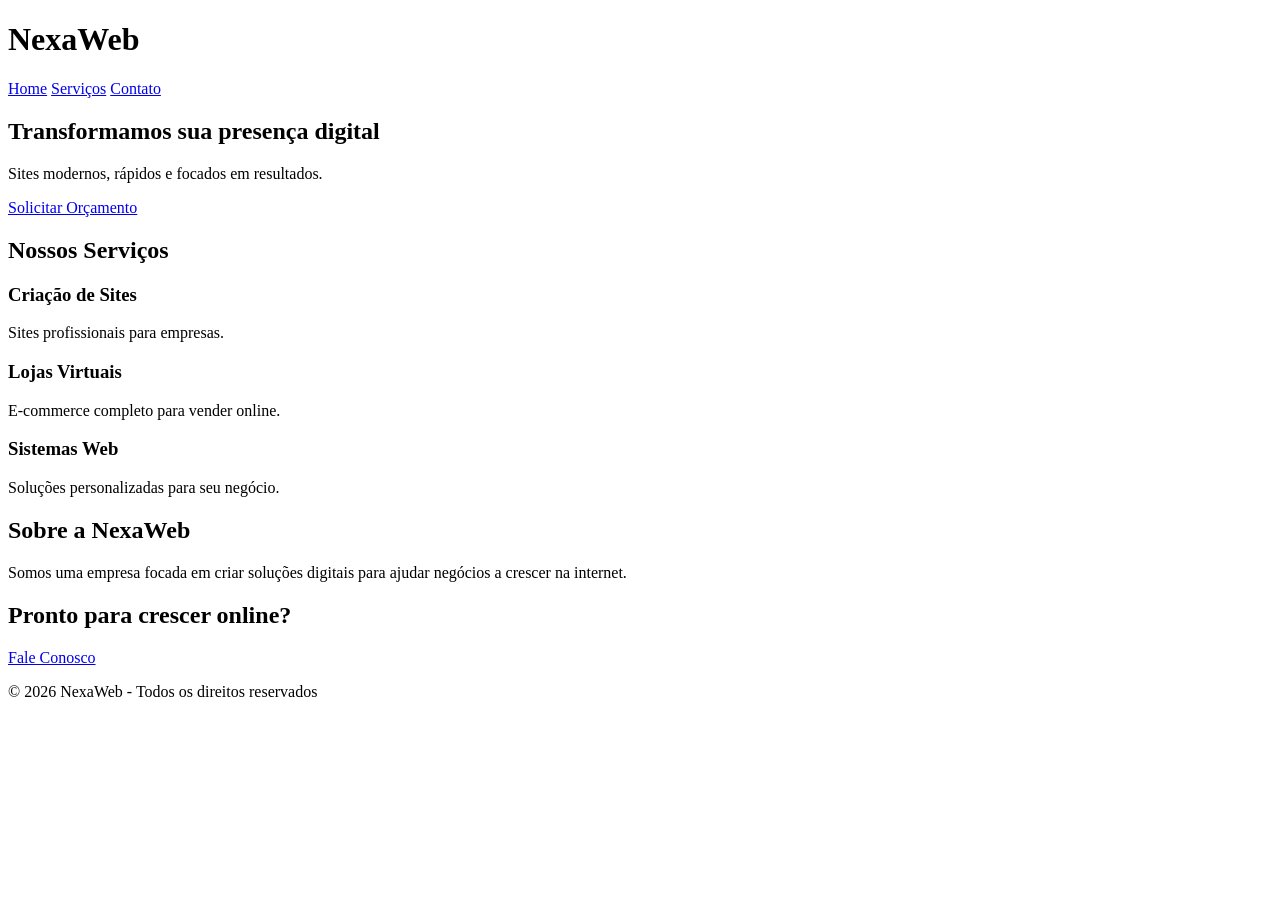
==== index.html @ 62a0e0a3 "commit 01" ====
<!DOCTYPE html>
<html lang="pt-BR">
<head>
    <meta charset="UTF-8">
    <meta name="viewport" content="width=device-width, initial-scale=1.0">
    <title>NexaWeb Soluções Digitais</title>
    <link rel="stylesheet" href="css/style.css">
</head>
<body>

    <!-- HEADER -->
    <header>
        <h1>NexaWeb</h1>
        <nav>
            <a href="index.html">Home</a>
            <a href="servicos.html">Serviços</a>
            <a href="contato.html">Contato</a>
        </nav>
    </header>

    <!-- HERO -->
    <section id="hero">
        <h2>Transformamos sua presença digital</h2>
        <p>Sites modernos, rápidos e focados em resultados.</p>
        <a href="contato.html">Solicitar Orçamento</a>
    </section>

    <!-- SERVIÇOS -->
    <section id="servicos">
        <h2>Nossos Serviços</h2>

        <div class="card">
            <h3>Criação de Sites</h3>
            <p>Sites profissionais para empresas.</p>
        </div>

        <div class="card">
            <h3>Lojas Virtuais</h3>
            <p>E-commerce completo para vender online.</p>
        </div>

        <div class="card">
            <h3>Sistemas Web</h3>
            <p>Soluções personalizadas para seu negócio.</p>
        </div>
    </section>

    <!-- SOBRE -->
    <section id="sobre">
        <h2>Sobre a NexaWeb</h2>
        <p>Somos uma empresa focada em criar soluções digitais para ajudar negócios a crescer na internet.</p>
    </section>

    <!-- CTA -->
    <section id="cta">
        <h2>Pronto para crescer online?</h2>
        <a href="contato.html">Fale Conosco</a>
    </section>

    <!-- FOOTER -->
    <footer>
        <p>© 2026 NexaWeb - Todos os direitos reservados</p>
    </footer>

</body>
</html>
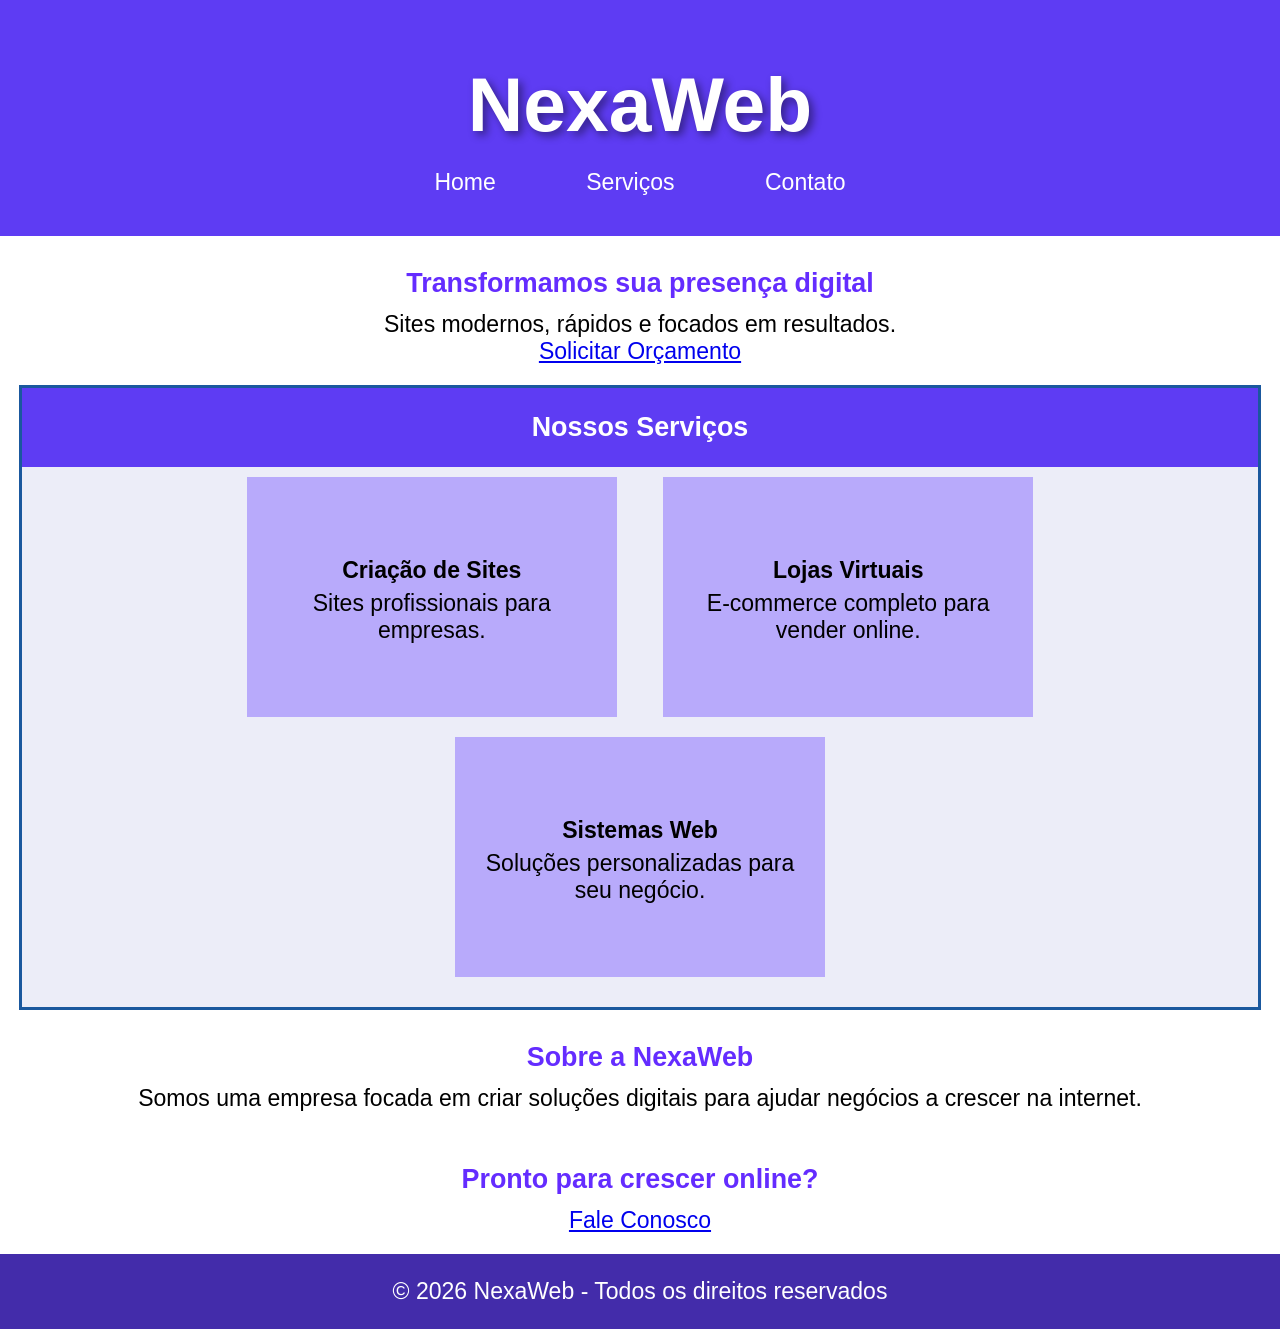
==== commit f627e92d: "css inicial" ====
--- a/index.html
+++ b/index.html
@@ -4,7 +4,7 @@
     <meta charset="UTF-8">
     <meta name="viewport" content="width=device-width, initial-scale=1.0">
     <title>NexaWeb Soluções Digitais</title>
-    <link rel="stylesheet" href="css/style.css">
+    <link rel="stylesheet" href="style.css">
 </head>
 <body>
 
@@ -18,8 +18,8 @@
         </nav>
     </header>
 
-    <!-- HERO -->
-    <section id="hero">
+    <!-- DESCRIÇAO -->
+    <section id="descriçao">
         <h2>Transformamos sua presença digital</h2>
         <p>Sites modernos, rápidos e focados em resultados.</p>
         <a href="contato.html">Solicitar Orçamento</a>
--- a/style.css
+++ b/style.css
@@ -0,0 +1,94 @@
+@charset "UTF-8";
+
+*{
+    margin: 0px;
+    padding: 0px;
+    font: normal 1.2rem Arial, Helvetica, sans-serif;
+}
+
+header {
+    background-color: #5e3cf3;
+    padding: 40px 20px;
+    margin: auto;
+    text-align: center;
+    color: white;
+}
+
+header h1{
+    font-weight: bold;
+    font-size: 4rem;
+    text-shadow: 4px 4px 9px rgba(0, 0, 0, 0.445);
+    padding: 20px;
+}
+
+header nav > a{
+    color: white;
+    text-decoration: none;
+    padding: 12px 18px;
+    margin: 0px 24px;
+}
+
+header nav a:hover{
+    color: #0004fa;
+    text-decoration: underline;
+    background-color: #02b1cf;
+    border-radius: 5px;
+}
+
+section{
+    padding: 20px;
+    margin: auto;
+    text-align: center;
+    line-height: 12px;
+}
+
+section h2 {
+    font-weight: 700;
+    font-size: 1.4rem;
+    color:  #642cff;
+    padding: 12px;
+}
+
+section h3 {
+    font-weight: bold;
+    padding: 6px;
+}
+
+#servicos {
+    background-color: #ecedf8;
+    border: 3px solid rgb(26, 88, 158);
+    margin: 0rem 1rem;
+    padding: 0px;
+    padding-bottom: 20px;
+}
+
+#servicos h2 {
+    background-color: #5e3cf3;
+    padding: 24px 12px;
+    color: white;
+}
+
+div{
+    display: inline-block;
+    width: 350px;
+    height: 200px;
+    align-items: center;
+    padding: 20px 10px;
+    background-color: #af9efcd7;
+    align-content: center;
+    margin: 10px 20px;
+}
+
+div:hover{
+    color: #0004fa;
+    background-color: #02b0cf93;
+    border-radius: 5px;
+}
+
+
+footer {
+    background-color: #432caa;
+    color: white;
+    text-align: center;
+    padding: 24px;
+}
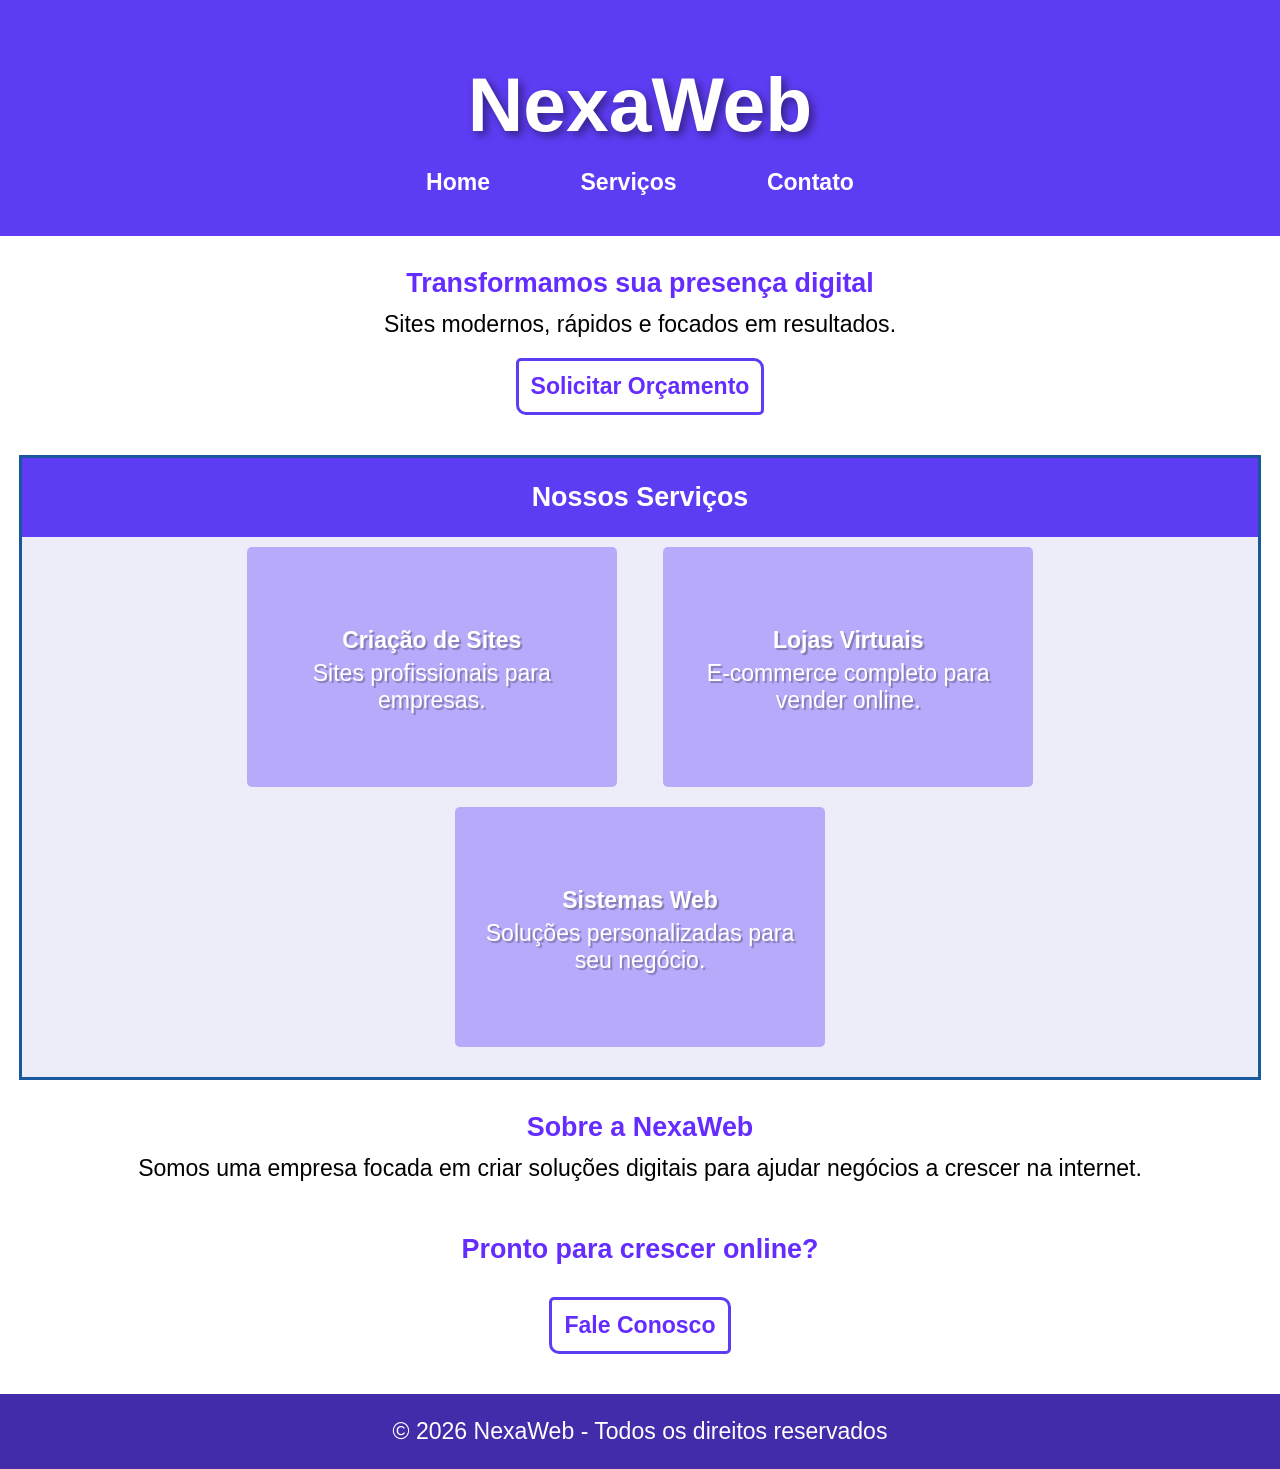
==== commit 2b3894e7: "commit" ====
--- a/index.html
+++ b/index.html
@@ -22,7 +22,7 @@
     <section id="descriçao">
         <h2>Transformamos sua presença digital</h2>
         <p>Sites modernos, rápidos e focados em resultados.</p>
-        <a href="contato.html">Solicitar Orçamento</a>
+        <button class="botao"><a href="contato.html">Solicitar Orçamento</a></button>
     </section>
 
     <!-- SERVIÇOS -->
@@ -54,7 +54,7 @@
     <!-- CTA -->
     <section id="cta">
         <h2>Pronto para crescer online?</h2>
-        <a href="contato.html">Fale Conosco</a>
+        <button class="botao"><a href="contato.html">Fale Conosco</a></button>
     </section>
 
     <!-- FOOTER -->
--- a/style.css
+++ b/style.css
@@ -26,6 +26,7 @@
     text-decoration: none;
     padding: 12px 18px;
     margin: 0px 24px;
+    font-weight: bold;
 }
 
 header nav a:hover{
@@ -54,9 +55,33 @@
     padding: 6px;
 }
 
+.botao > a {
+    color: #642cff;
+    text-decoration: none;
+    font-weight: bold;
+}
+
+.botao{
+    padding: 12px;
+    margin: 20px 12px;
+    background: transparent;
+    border: solid 3px #5e3cf3;
+    border-radius: 5px 10px;
+}
+
+a:hover {
+    color: #0004fa;
+}
+
+.botao:hover{
+    background-color: #02b0cf93;
+    text-shadow: none;
+    border: solid 3px #0004fa;
+}
+
 #servicos {
     background-color: #ecedf8;
-    border: 3px solid rgb(26, 88, 158);
+    border: 3px solid #1a589e;
     margin: 0rem 1rem;
     padding: 0px;
     padding-bottom: 20px;
@@ -68,7 +93,7 @@
     color: white;
 }
 
-div{
+div.card{
     display: inline-block;
     width: 350px;
     height: 200px;
@@ -77,12 +102,15 @@
     background-color: #af9efcd7;
     align-content: center;
     margin: 10px 20px;
+    color: #ffffff;
+    text-shadow: 2px 2px 1px #00000049;
+    border-radius: 5px;
 }
 
 div:hover{
     color: #0004fa;
     background-color: #02b0cf93;
-    border-radius: 5px;
+    text-shadow: none;
 }
 
 
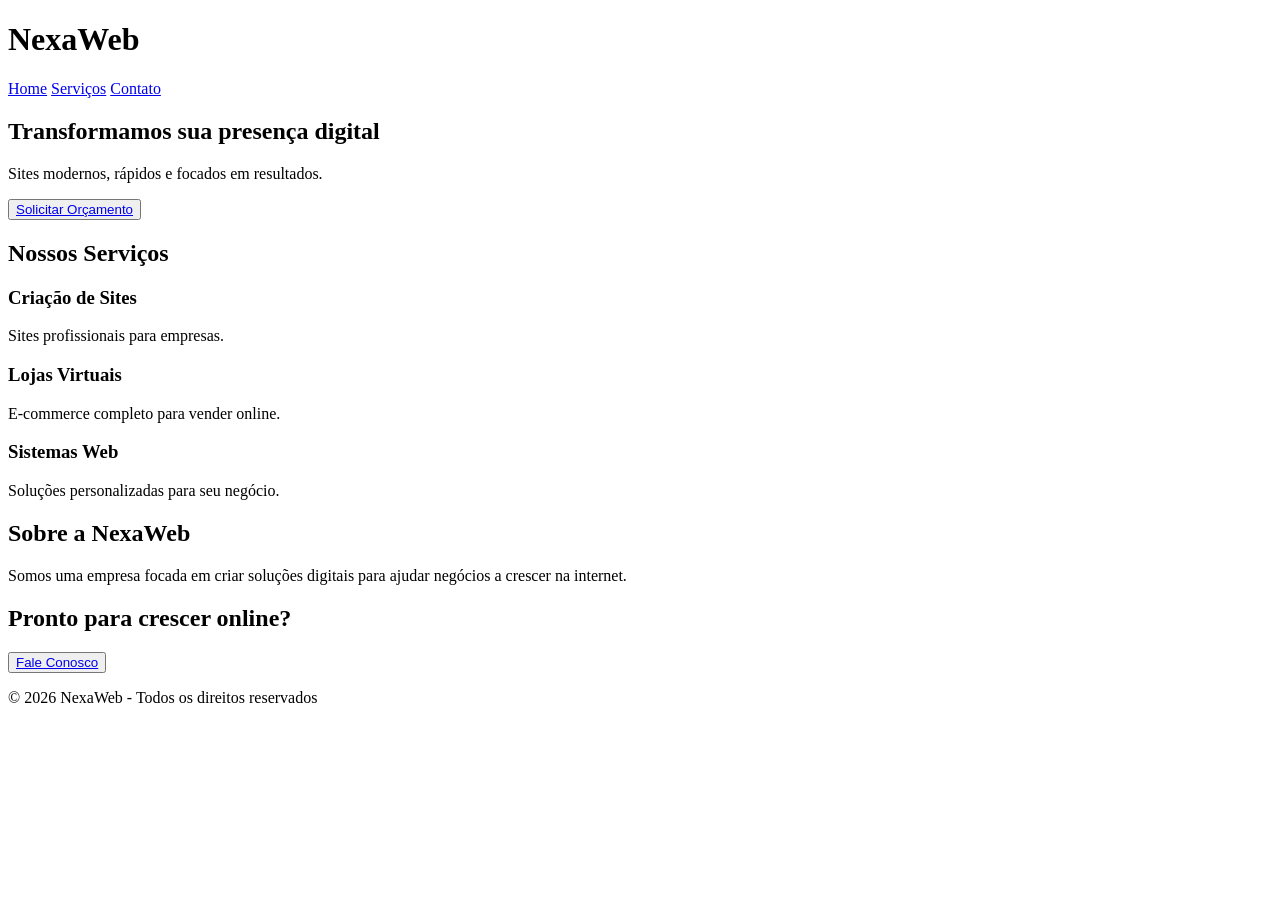
==== commit 4e238ad5: "pasta organizadas" ====
--- a/index.html
+++ b/index.html
@@ -4,7 +4,7 @@
     <meta charset="UTF-8">
     <meta name="viewport" content="width=device-width, initial-scale=1.0">
     <title>NexaWeb Soluções Digitais</title>
-    <link rel="stylesheet" href="style.css">
+    <link rel="stylesheet" href="./css/style.css">
 </head>
 <body>
 
@@ -13,8 +13,8 @@
         <h1>NexaWeb</h1>
         <nav>
             <a href="index.html">Home</a>
-            <a href="servicos.html">Serviços</a>
-            <a href="contato.html">Contato</a>
+            <a href="./pg-servicos/servicos.html">Serviços</a>
+            <a href="./pg-contato/contato.html">Contato</a>
         </nav>
     </header>
 
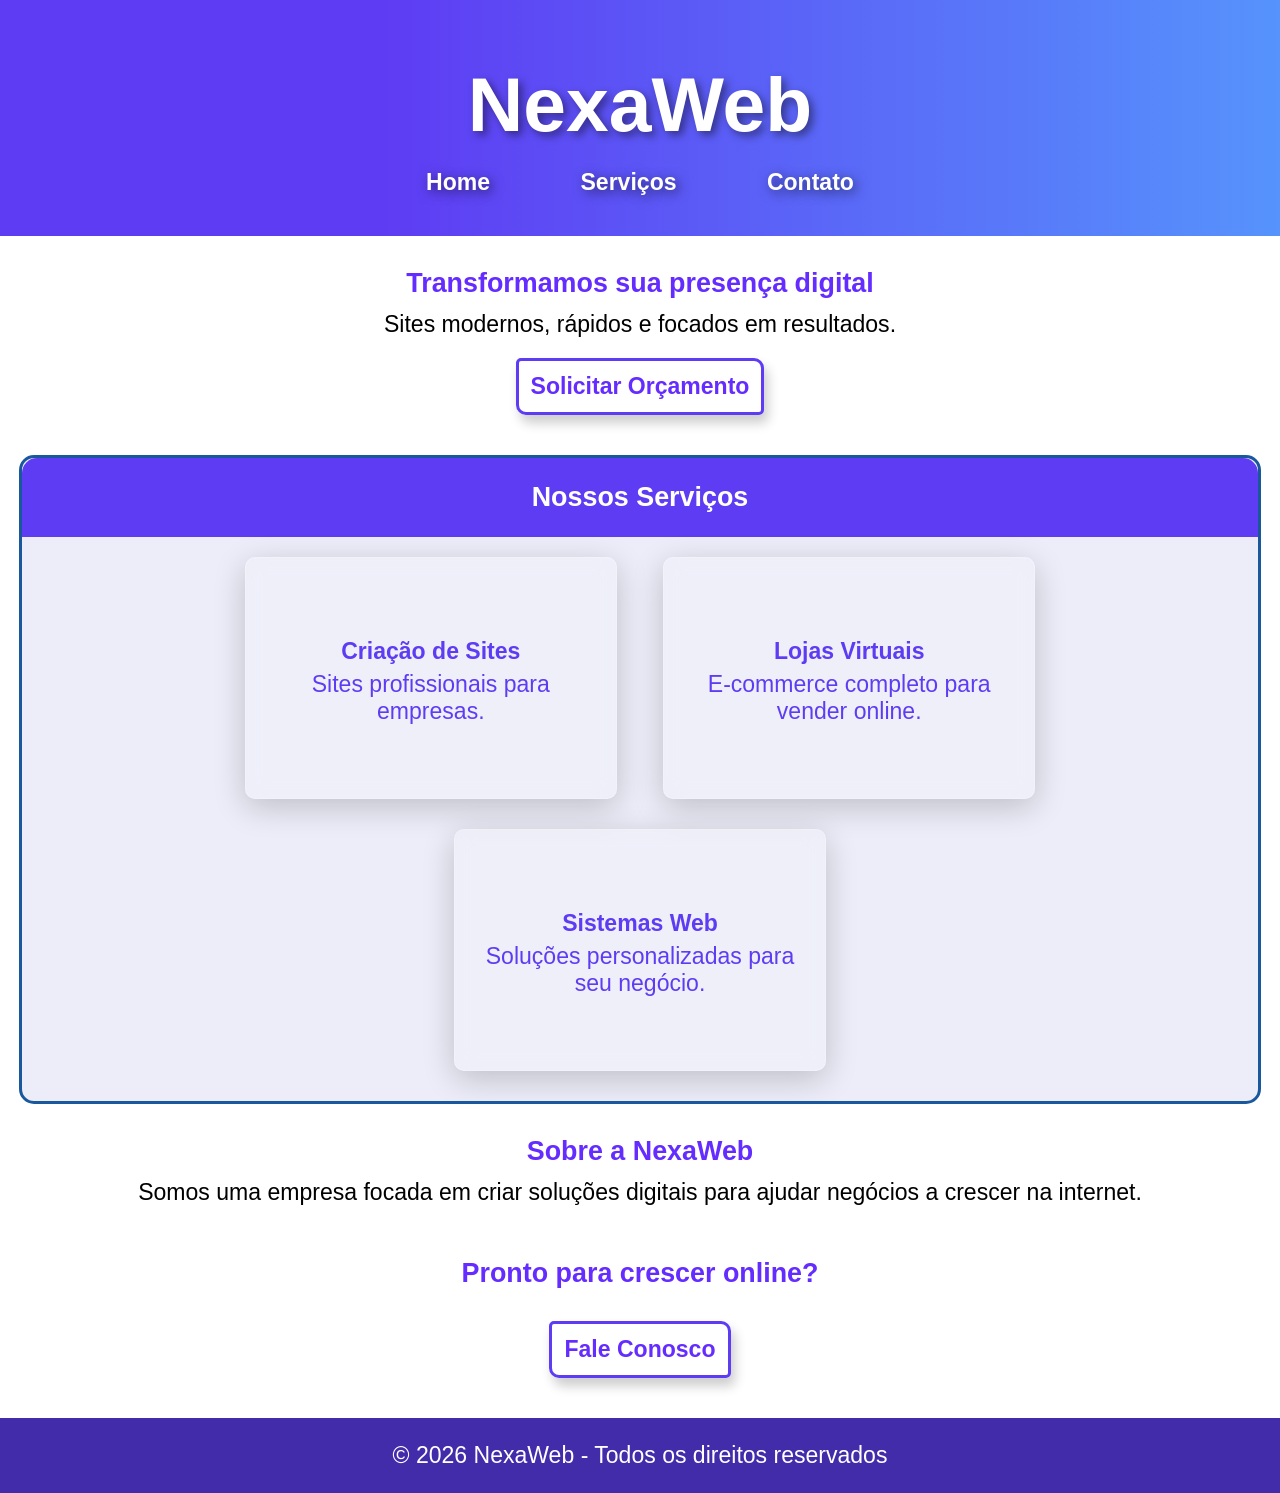
==== commit 968d33b3: "final" ====
--- a/index.html
+++ b/index.html
@@ -4,7 +4,7 @@
     <meta charset="UTF-8">
     <meta name="viewport" content="width=device-width, initial-scale=1.0">
     <title>NexaWeb Soluções Digitais</title>
-    <link rel="stylesheet" href="./css/style.css">
+    <link rel="stylesheet" href="style.css">
 </head>
 <body>
 
--- a/style.css
+++ b/style.css
@@ -0,0 +1,132 @@
+@charset "UTF-8";
+
+*{
+    margin: 0px;
+    padding: 0px;
+    font: normal 1.2rem Arial, Helvetica, sans-serif;
+}
+
+header {
+    background: linear-gradient(90deg,rgba(94, 60, 243, 1) 30%, rgba(86, 147, 252, 1) 100%);
+    padding: 40px 20px;
+    margin: auto;
+    text-align: center;
+    color: white;
+}
+
+header h1{
+    font-weight: bold;
+    font-size: 4rem;
+    text-shadow: 4px 4px 9px rgba(0, 0, 0, 0.445);
+    padding: 20px;
+}
+
+header nav > a{
+    color: white;
+    text-decoration: none;
+    padding: 12px 18px;
+    margin: 0px 24px;
+    font-weight: bold;
+    text-shadow: 3px 3px 12px rgba(0, 0, 0, 0.6);
+}
+
+header nav a:hover{
+    color: #0004fa;
+    text-decoration: underline;
+    background-color: #02b1cf;
+    border-radius: 5px;
+    text-shadow: none;
+}
+
+section{
+    padding: 20px;
+    margin: auto;
+    text-align: center;
+    line-height: 12px;
+}
+
+section h2 {
+    font-weight: 700;
+    font-size: 1.4rem;
+    color:  #642cff;
+    padding: 12px;
+}
+
+section h3 {
+    font-weight: bold;
+    padding: 6px;
+}
+
+.botao > a {
+    color: #642cff;
+    text-decoration: none;
+    font-weight: bold;
+}
+
+.botao{
+    padding: 12px;
+    margin: 20px 12px;
+    background: transparent;
+    border: solid 3px #5e3cf3;
+    border-radius: 5px 10px;
+    box-shadow: 4px 8px 12px rgba(0, 0, 0, 0.2);
+    position: relative;
+}
+
+a:hover {
+    color: #0004fa;
+}
+
+.botao:hover{
+    background-color: #02b0cf93;
+    text-shadow: none;
+    border: solid 3px #0004fa;
+    transform: translateY(-2px);
+    transition: all 0.2s;
+}
+
+#servicos {
+    background-color: #ecedf8;
+    border: 3px solid #1a589e;
+    margin: 0rem 1rem;
+    padding: 0px;
+    padding-bottom: 20px;
+    border-radius: 15px;
+}
+
+#servicos h2 {
+    background-color: #5e3cf3;
+    padding: 24px 12px;
+    border-radius: 15px 15px 0px 0px;
+    color: white;
+}
+
+.card{
+    display: inline-block;
+    width: 350px;
+    height: 200px;
+    background-color: rgba(255, 255, 255, 0.15);
+    border: 1px solid rgba(255, 255, 255, 0.2);
+    backdrop-filter: blur(10px);
+    box-shadow: 0 8px 32px rgba(0, 0, 0, 0.2);
+    align-content: center;
+    align-items: center;
+    padding: 20px 10px;
+    margin: 20px 20px 10px 20px;
+    color: #5e3cf3;
+    border-radius: 10px;
+}
+
+.card:hover{
+    color: #0004fa;
+    background-color: #02b0cf93;
+    text-shadow: none;
+}
+
+
+footer {
+    background-color: #432caa;
+    color: white;
+    text-align: center;
+    padding: 24px;
+}
